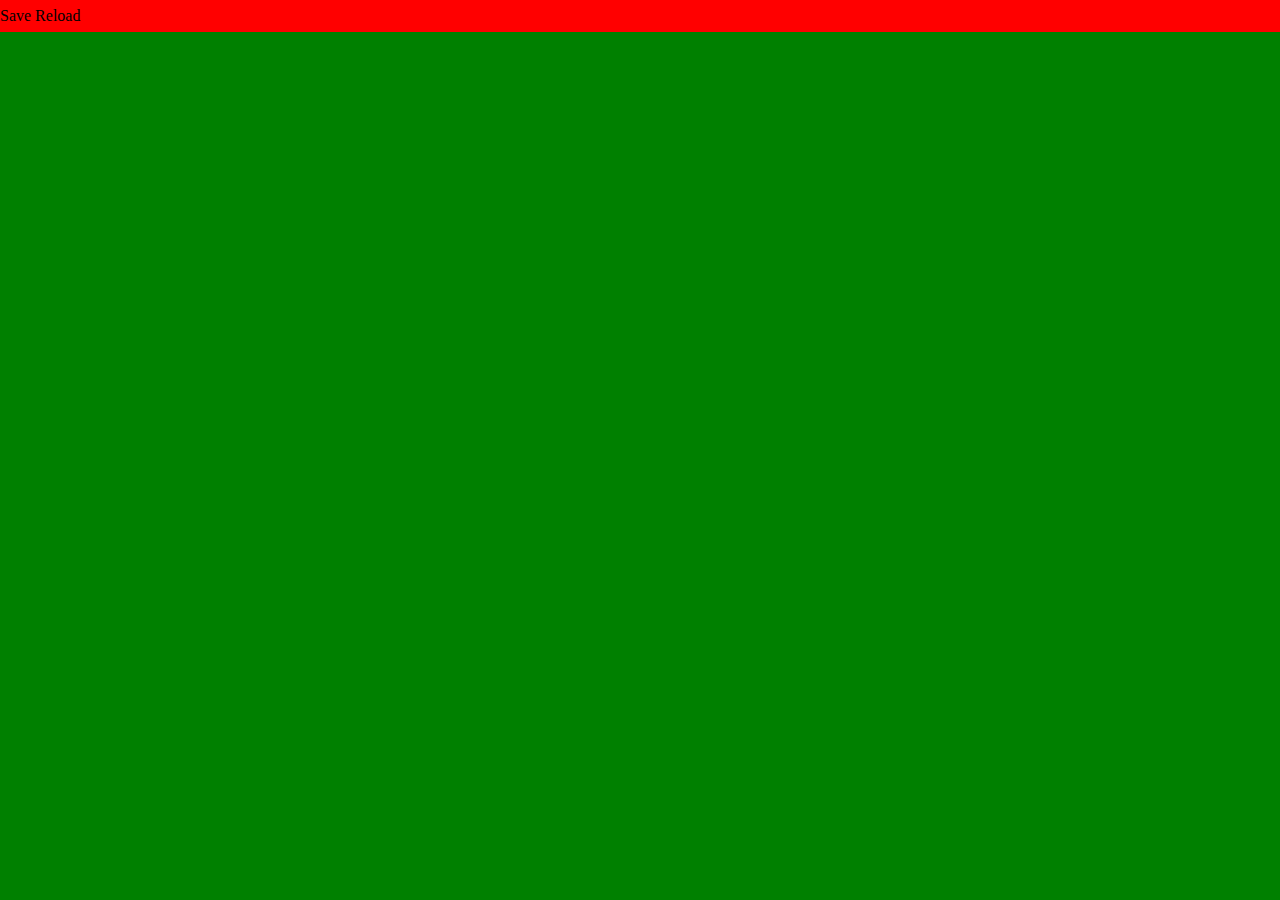
==== edshell/static/index.html @ 144d70ee "httpfs and edshell" ====
<!doctype html>
<html>
    <head>
        <title>Ed-Shell</title>
        <link rel="stylesheet" type="text/css" href="lib/main.css">
        <link rel="stylesheet" type="text/css" href="bower_components/codemirror/lib/codemirror.css">
        <script src="bower_components/codemirror/lib/codemirror.js"></script>
        <script src="bower_components/jquery/dist/jquery.min.js"></script>
    </head>
    <body>
        <article id="topbar" class="topbar">
            <nav>
                <li>Save</li>
                <li>Reload</li>
            </nav>
        </article>

        <article class="workspace">
            <section id="sidebar" class="hide">
            </section>
            <section id="content">
            </section>
            <section id="aux" class="hide">
            </section>
        </article>
        <script src="lib/main.js"></script>
    </body>
</html>
---- edshell/static/lib/main.css ----
article.topbar nav li {
    display: inline;
}

article.topbar {
    min-height: 32px;
    background-color: red;
    display: flex;
    align-items: center;
}

.hide {
    display: none;
}

article.workspace {
    background-color: green;
    flex: 1 0 auto;
    display: flex;
    align-items: row;
}

article.workspace section {
}

#sidebar {
    flex: 1 0 auto;
}

#content {
    flex: 2 0 auto;
}

#aux {
    flex: 2 0 auto;
}

body, html {
    padding: 0px;
    margin: 0px;
    height: 100%;
}

body {
    display: flex;
    flex-direction: column;
    height: 100%;
    overflow: hidden;
}
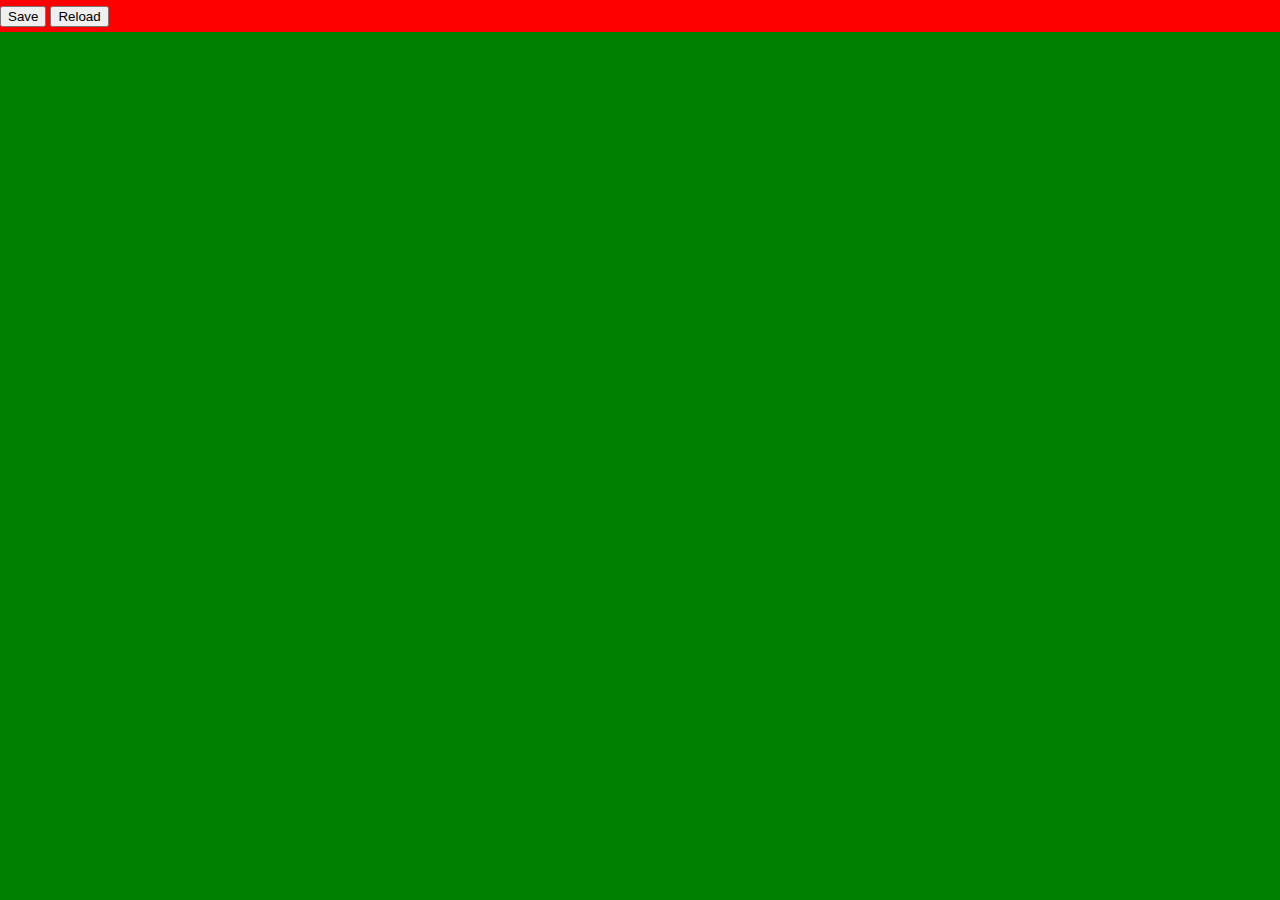
==== commit b5fc96a6: "Simple process model to facilitate javascript" ====
--- a/edshell/static/index.html
+++ b/edshell/static/index.html
@@ -4,14 +4,19 @@
         <title>Ed-Shell</title>
         <link rel="stylesheet" type="text/css" href="lib/main.css">
         <link rel="stylesheet" type="text/css" href="bower_components/codemirror/lib/codemirror.css">
+        <script src="bower_components/rxjs/dist/rx.all.js"></script>
+        <script src="bower_components/jquery/dist/jquery.min.js"></script>
+        <script src="bower_components/uri.js/src/URI.min.js"></script>
         <script src="bower_components/codemirror/lib/codemirror.js"></script>
-        <script src="bower_components/jquery/dist/jquery.min.js"></script>
+        <script src="lib/e.js"></script>
+        <script src="lib/proc.js"></script>
+        <script src="lib/shelldb.js"></script>
     </head>
     <body>
         <article id="topbar" class="topbar">
             <nav>
-                <li>Save</li>
-                <li>Reload</li>
+                <li><button data-command="core/save">Save</button></li>
+                <li><button data-command="core/reload">Reload</button></li>
             </nav>
         </article>
 
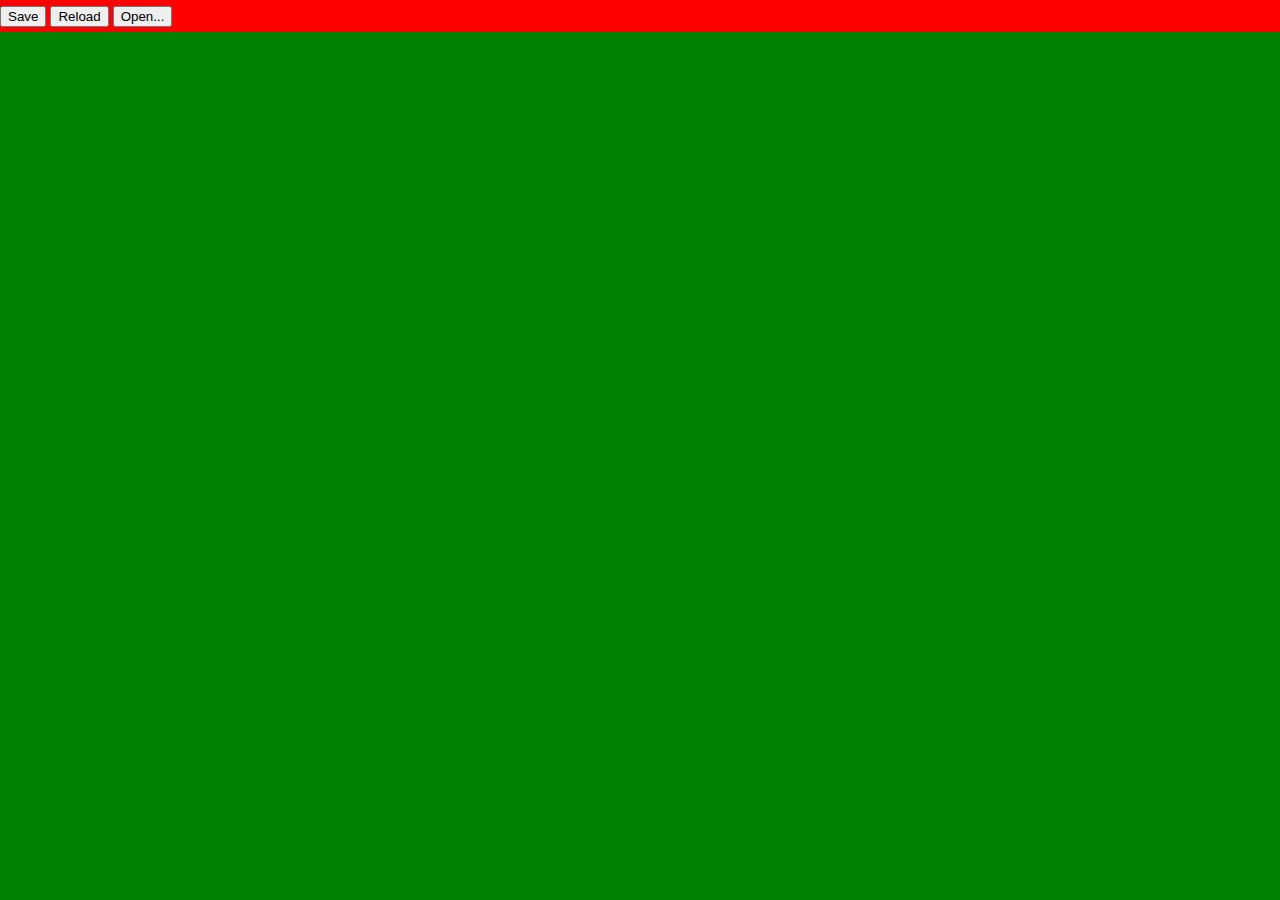
==== commit 56e58395: "Working save/open/reload" ====
--- a/edshell/static/index.html
+++ b/edshell/static/index.html
@@ -4,19 +4,21 @@
         <title>Ed-Shell</title>
         <link rel="stylesheet" type="text/css" href="lib/main.css">
         <link rel="stylesheet" type="text/css" href="bower_components/codemirror/lib/codemirror.css">
-        <script src="bower_components/rxjs/dist/rx.all.js"></script>
         <script src="bower_components/jquery/dist/jquery.min.js"></script>
         <script src="bower_components/uri.js/src/URI.min.js"></script>
         <script src="bower_components/codemirror/lib/codemirror.js"></script>
+        <script src="bower_components/underscore/underscore.js"></script>
         <script src="lib/e.js"></script>
-        <script src="lib/proc.js"></script>
+        <script src="lib/dialog.js"></script>
         <script src="lib/shelldb.js"></script>
+        <script src="lib/fs.js"></script>
     </head>
     <body>
         <article id="topbar" class="topbar">
             <nav>
                 <li><button data-command="core/save">Save</button></li>
                 <li><button data-command="core/reload">Reload</button></li>
+                <li><button data-command="core/openFile">Open...</button></li>
             </nav>
         </article>
 
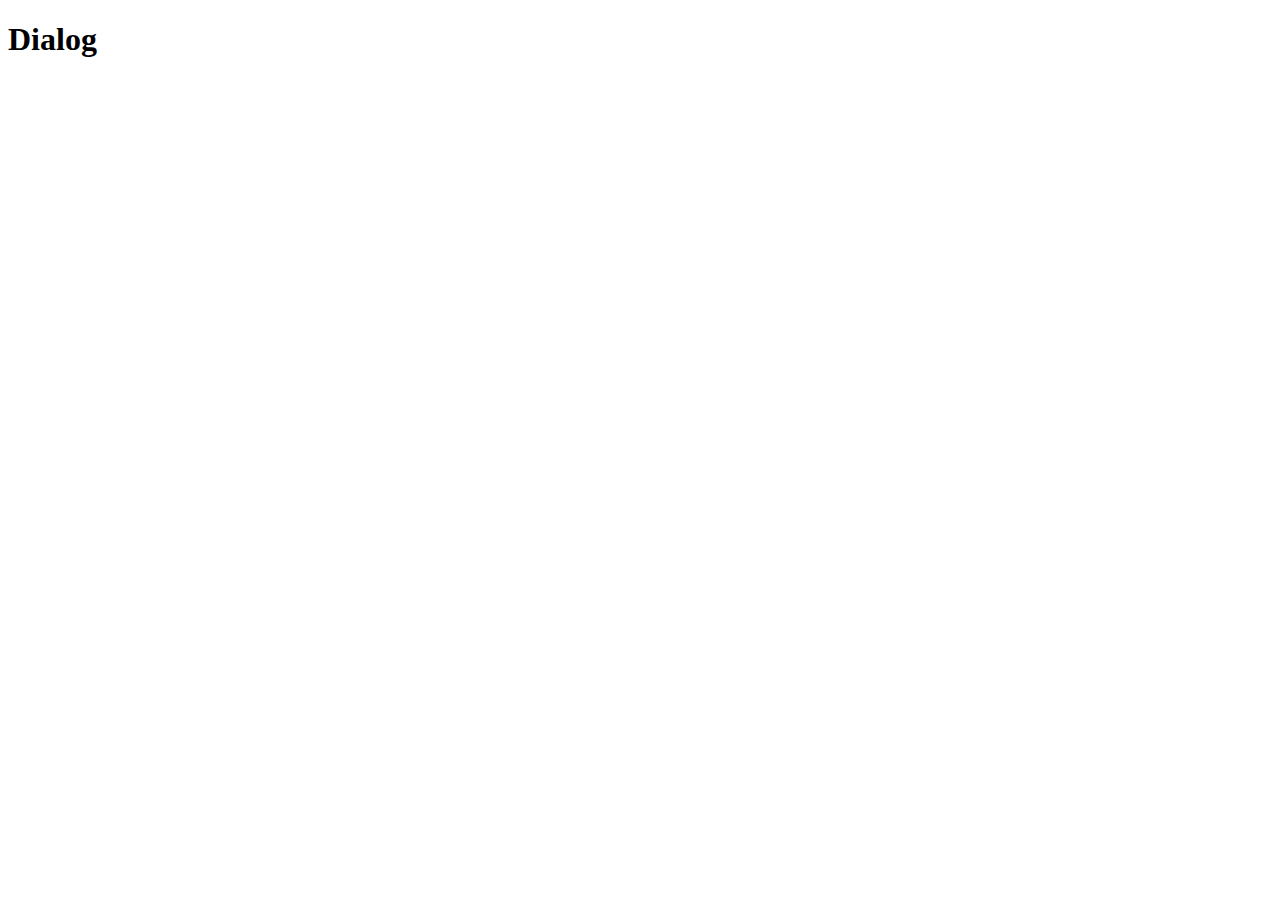
==== commit ecc8707d: "Almost working ui" ====
--- a/edshell/static/index.html
+++ b/edshell/static/index.html
@@ -2,34 +2,38 @@
 <html>
     <head>
         <title>Ed-Shell</title>
-        <link rel="stylesheet" type="text/css" href="lib/main.css">
-        <link rel="stylesheet" type="text/css" href="bower_components/codemirror/lib/codemirror.css">
-        <script src="bower_components/jquery/dist/jquery.min.js"></script>
-        <script src="bower_components/uri.js/src/URI.min.js"></script>
-        <script src="bower_components/codemirror/lib/codemirror.js"></script>
+        <script src="bower_components/platform/platform.js"></script>
+        <script src="bower_components/react/react-with-addons.js"></script>
+        <script src="bower_components/stringjs/lib/string.js"></script>
+        <script src="bower_components/uri.js/src/URI.js"></script>
         <script src="bower_components/underscore/underscore.js"></script>
-        <script src="lib/e.js"></script>
-        <script src="lib/dialog.js"></script>
-        <script src="lib/shelldb.js"></script>
+        <script src="bower_components/rxjs/dist/rx.all.js"></script>
+        <script src="bower_components/q/q.js"></script>
+        <script src="bower_components/sprintf/dist/sprintf.min.js"></script>
+        <script src="lib/stringview.js"></script>
+        <script src="lib/rx.js"></script>
+        <script src="lib/io.js"></script>
+        <script src="lib/xhr.js"></script>
         <script src="lib/fs.js"></script>
+        <script src="lib/css.js"></script>
+        <link rel="import" href="custom-elements/ed-applayout.html">
+        <link rel="import" href="custom-elements/ed-editor.html">
+        <link rel="import" href="custom-elements/ed-sidebar.html">
+        <link rel="import" href="custom-elements/ed-blockui.html">
     </head>
     <body>
-        <article id="topbar" class="topbar">
-            <nav>
-                <li><button data-command="core/save">Save</button></li>
-                <li><button data-command="core/reload">Reload</button></li>
-                <li><button data-command="core/openFile">Open...</button></li>
-            </nav>
-        </article>
-
-        <article class="workspace">
-            <section id="sidebar" class="hide">
-            </section>
-            <section id="content">
-            </section>
-            <section id="aux" class="hide">
-            </section>
-        </article>
-        <script src="lib/main.js"></script>
+        <ed-blockui id="popup" backdrop="#backdrop" content="#content">
+            <div id="backdrop"></div>
+            <div id="content">
+                <h1>Dialog</h1>
+            </div>
+        </ed-blockui>
+        <ed-applayout>
+            <ed-editor id="left">
+            </ed-editor>
+            <div id="middle"></div>
+            <div id="right"></div>
+            <ed-sidebar></ed-sidebar>
+        </ed-applayout>
     </body>
 </html>
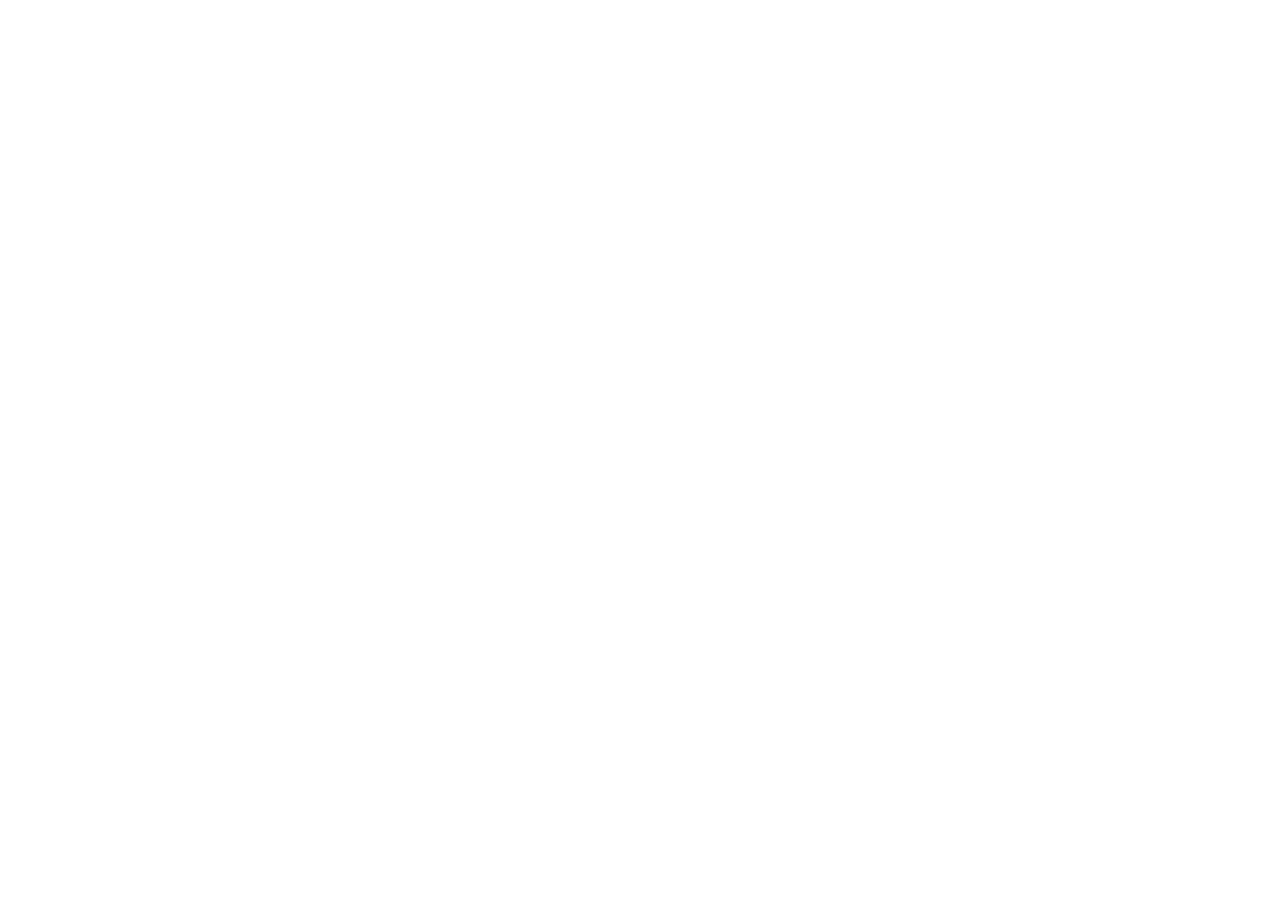
==== commit 12f5d6b4: "Working read/write files" ====
--- a/edshell/static/index.html
+++ b/edshell/static/index.html
@@ -19,15 +19,8 @@
         <link rel="import" href="custom-elements/ed-applayout.html">
         <link rel="import" href="custom-elements/ed-editor.html">
         <link rel="import" href="custom-elements/ed-sidebar.html">
-        <link rel="import" href="custom-elements/ed-blockui.html">
     </head>
     <body>
-        <ed-blockui id="popup" backdrop="#backdrop" content="#content">
-            <div id="backdrop"></div>
-            <div id="content">
-                <h1>Dialog</h1>
-            </div>
-        </ed-blockui>
         <ed-applayout>
             <ed-editor id="left">
             </ed-editor>
